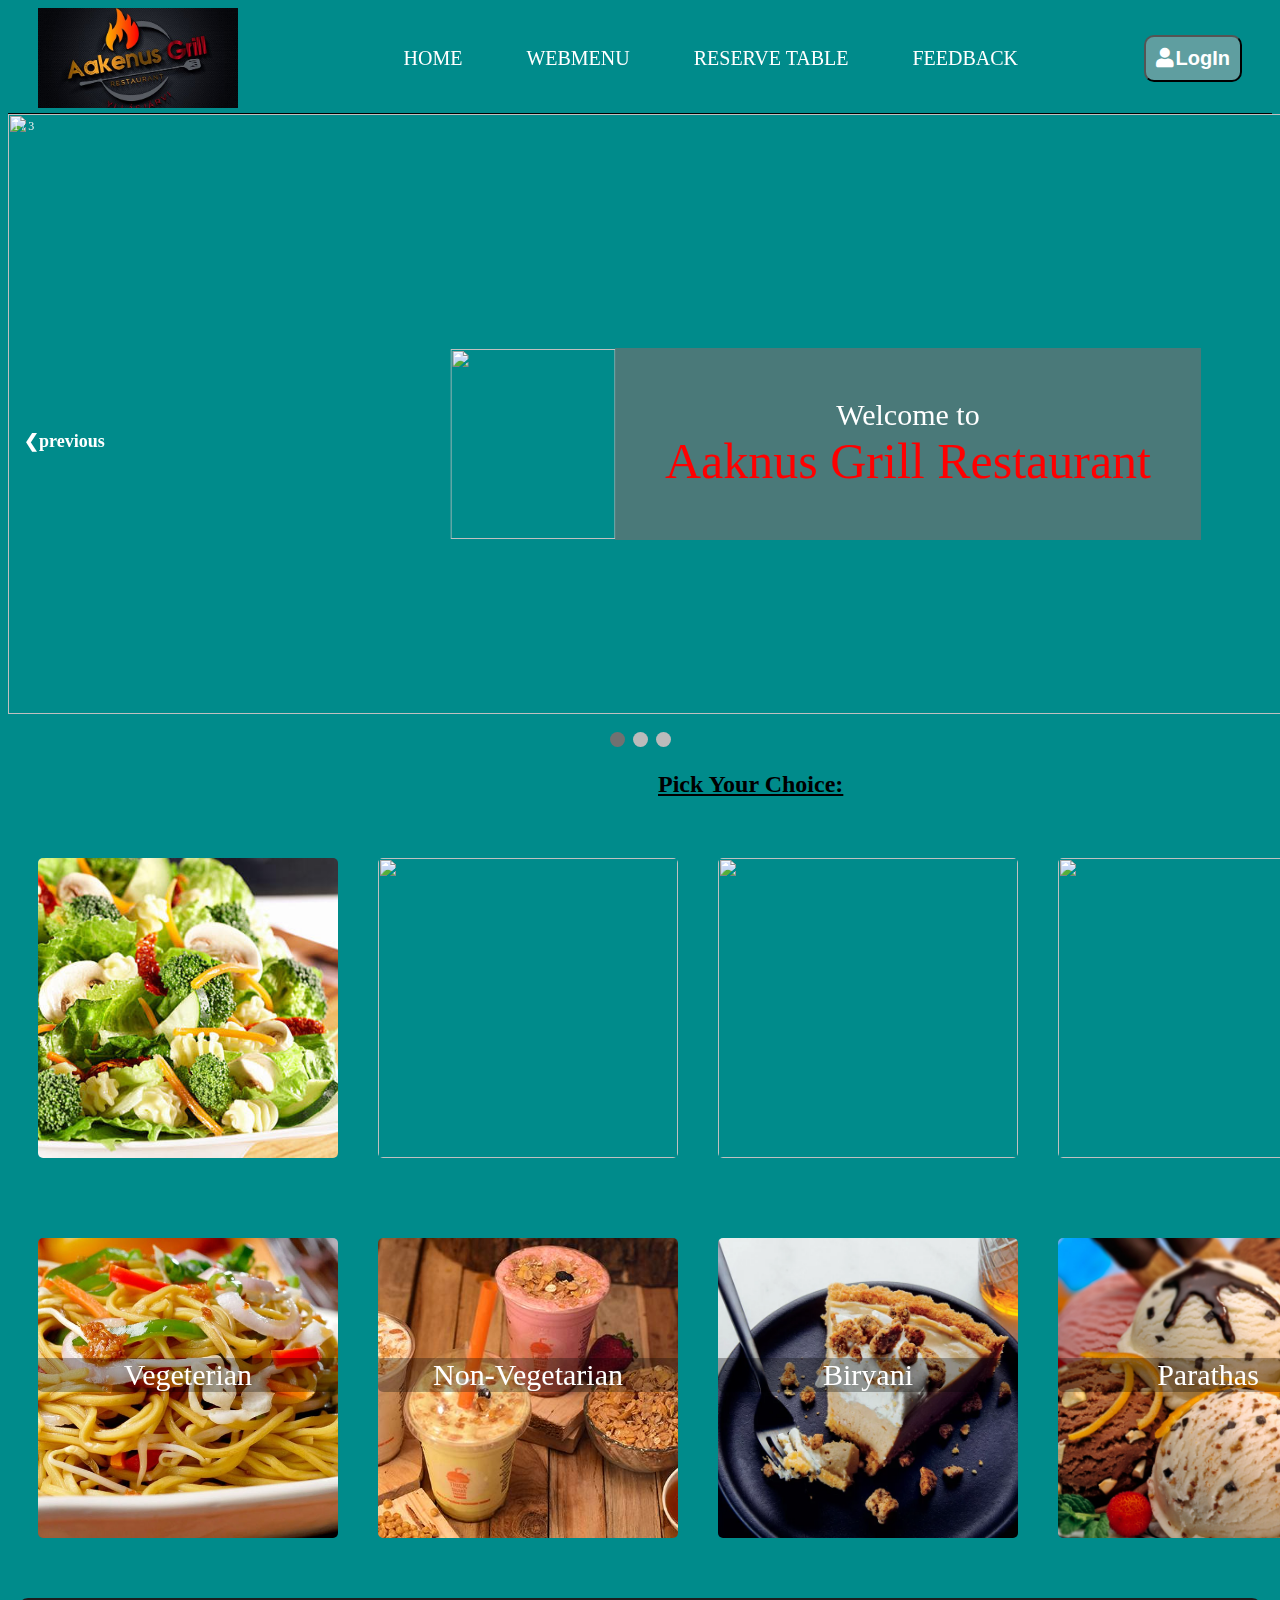
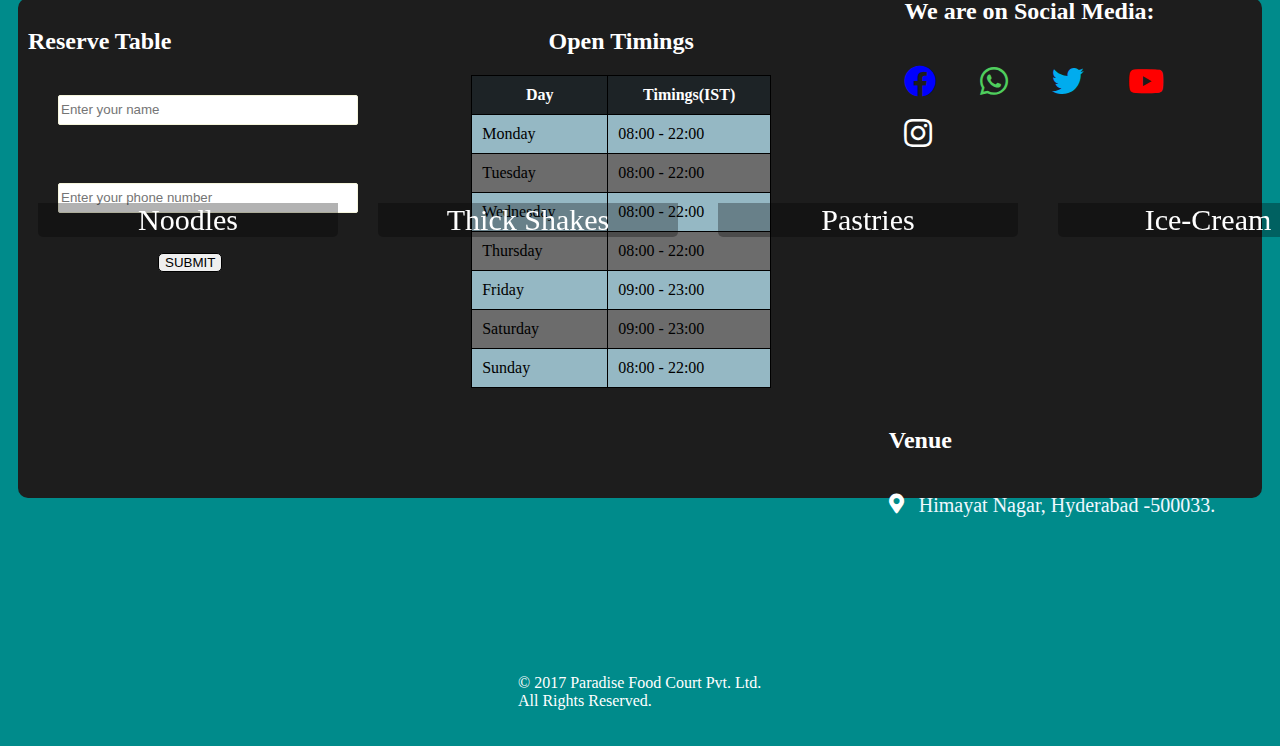
==== index.html @ ba28fce8 "first commit" ====
<html lang="en">

<head>
    <meta charset="utf-8">
    <link rel="stylesheet" href="https://use.fontawesome.com/releases/v5.12.1/css/all.css" crossorigin="anonymous">
    <link rel="stylesheet" href="HOME_PAGE.css">
    <script>
    </script>
</head>

<body>
    <script>
        function checkMobile() {
            var num = document.getElementById("mob").value;

            document.getElementById("mob").style.borderColor = "red";

            if (isNaN(num)) {
                alert("ENter Valid mobile Number");
            }


        }
    </script>
    <header>
        <img class="logo" src="PICS\logo1.jpg">
        <nav class="navbar">
            <ul class="nav_list">
                <li class="nav_item"><a href="index.html" class="nav_links">HOME</a></li>
                <li class="nav_item"><a href="WEBMENU_PAGE.html" class="nav_links" onclick="test">WEBMENU</a></li>
                <li class="nav_item"><a href="#timingsTable" class="nav_links">RESERVE TABLE</a></li>
                <li class="nav_item"><a href="FEEDBACK_PAGE.html" class="nav_links">FEEDBACK</a></li>

            </ul>
        </nav>
        <button class="navBtn2" onclick="location.href='LOGIN_PAGE.html'"><i class="fa fa-user" id="btn2"></i>LogIn</button>
    </header>


    <!-- Slideshow container -->
    <div class="slideshow-container">

        <!-- Full-width images with number and caption text -->
        <div class="mySlides fade">
            <div class="numbertext">1 / 3</div>
            <img src="https://wallpaperaccess.com/full/271679.jpg" class="imgs">

            <span class="heroImg"><img src="https://w7.pngwing.com/pngs/184/82/png-transparent-cafe-catering-logo-chef-hat-miscellaneous-cook-head.png" style="width: 165px; height: 190px; object-fit:fill;"></span>
            <p class="heroText1">Welcome to <br/><span style="color: red; font-size: 50px;">Aaknus Grill Restaurant</span>
            </p>

        </div>

        <div class="mySlides fade">
            <div class="numbertext">2 / 3</div>
            <img src="https://i2-prod.manchestereveningnews.co.uk/incoming/article17872387.ece/ALTERNATES/s1200b/0_EN_050320_Nandos_is_hiring_staff_Walkden_restaurant_17872329.jpg" class="imgs" style="width:100%">
            <p class="heroText2">Wide Variety of Dishes</p><br/>
            <p class="heroText22"> <span style="color: red; font-weight: bolder;">Eat Healthy,</span> Stay Healthy</p>
        </div>

        <div class="mySlides fade">
            <div class="numbertext">3 / 3</div>
            <img src="https://images7.alphacoders.com/332/thumb-1920-332051.jpg" class="imgs" style="width:100%">
            <p class="heroText">With extra added <span style="color: rgb(177, 252, 1); font-weight: bolder;">Natural Spices</span></p>
        </div>

        <!-- Next and previous buttons -->
        <a class="prev" onclick="plusSlides(-1)">&#10094;previous</a>
        <a class="next" onclick="plusSlides(1)">next&#10095;</a>
    </div>
    <br>

    <!-- The dots/circles -->
    <div style="text-align:center">
        <span class="dot" onclick="currentSlide(1)"></span>
        <span class="dot" onclick="currentSlide(2)"></span>
        <span class="dot" onclick="currentSlide(3)"></span>
    </div>

    <main>

        <h2 style="margin-left: 650px;"><u>Pick Your Choice:</u></h2>
        <div class="grid-container">
            <div class="grid-item">
                <a href="WEBMENU_PAGE.html#vegStarters"><img src="PICS\vegmenu.jpg" class="menuImg"></a>
                <p class="menuHeading">Vegeterian</p>
            </div>
            <div class="grid-item">
                <a href="WEBMENU_PAGE.html#nonvegStarters"><img src="https://wallpaperaccess.com/full/715491.jpg" style="background-blend-mode:darken;" class="menuImg"></a>
                <p class="menuHeading">Non-Vegetarian</p>
            </div>
            <div class="grid-item">
                <a href="WEBMENU_PAGE.html#biryani"><img src="https://b.zmtcdn.com/data/pictures/4/19253724/2bd37d2e6e22454857ea309f2f801382.jpg" class="menuImg"></a>
                <p class="menuHeading">Biryani</p>
            </div>
            <div class="grid-item">
                <a href="WEBMENU_PAGE.html#paratha"><img src="https://www.scratchingcanvas.com/wp-content/uploads/2019/04/Laccha-Paratha-Easy.3.jpg" style="background-blend-mode:darken;" class="menuImg"></a>
                <p class="menuHeading">Parathas</p>
            </div>
        </div>
        <div class="grid-container">

            <div class="grid-item">
                <a href="WEBMENU_PAGE.html#noodles"><img src="PICS\noodles.jpg" class="menuImg"></a>
                <p class="menuHeading1">Noodles</p>
            </div>
            <div class="grid-item">
                <a href="WEBMENU_PAGE.html#mocktails"><img src="PICS\shakesmenu.jpg" class="menuImg"></a>
                <p class="menuHeading1">Thick Shakes</p>
            </div>
            <div class="grid-item">
                <a href="WEBMENU_PAGE.html#pastries"><img src="PICS\desertmenu.jpg" class="menuImg"></a>
                <p class="menuHeading1">Pastries</p>
            </div>
            <div class="grid-item">
                <a href="WEBMENU_PAGE.html#iceCreams"><img src="PICS\iceCream.jpg" class="menuImg"></a>
                <p class="menuHeading1">Ice-Cream</p>
            </div>

        </div>






    </main>
    <footer>
        <div class="layer">
            <div class="footer1">
                <form name="myform" class="form3">
                    <h2>Reserve Table</h2>
                    <input type="text" class="tb1" name="Name" id="name" placeholder="Enter your name" required><br/><br/>
                    <input type="text" class="tb1" id="mob" name="Number" placeholder="Enter your phone number" maxlength="10" required><br/>
                    <button class="footerBtn" type="button" onclick="con()">SUBMIT</button>
                </form>
            </div>

            <script>
                function con() {
                    var nameBox = document.getElementById("name");
                    var name = nameBox.value;
                    var mobBox = document.getElementById("mob");
                    var mob = mobBox.value;
                    /*if (name != "" && name.length >= 3) {
                        check = true;
                    } else {
                        alert("Provide your name");
                        check = false;
                    }*/

                    if (mob.length == 10 && mob != "") {

                        check = true;
                    } else {
                        alert("Enter valid mobile number");
                        check = false;
                    }
                    if (check != false) {
                        alert("We will get to YOU");
                    }

                }
            </script>


            <div class="footer2">
                <table id="timingsTable">
                    <caption>
                        <h2 style="color: white;">Open Timings</h2>
                    </caption>
                    <thead>
                        <tr id="timingsRow">
                            <th id="timingsHead">Day</th>
                            <th id="timingsHead">Timings(IST)</th>
                        </tr>
                    </thead>
                    <tbody>
                        <tr id="timingsRow">
                            <td id="timingsData">Monday</td>
                            <td id="timingsData">08:00 - 22:00</td>
                        </tr>
                        <tr id="timingsRow">
                            <td id="timingsData">Tuesday</td>
                            <td id="timingsData">08:00 - 22:00</td>
                        </tr>
                        <tr id="timingsRow">
                            <td id="timingsData">Wednesday</td>
                            <td id="timingsData">08:00 - 22:00</td>
                        </tr>
                        <tr id="timingsRow">
                            <td id="timingsData">Thursday</td>
                            <td id="timingsData">08:00 - 22:00</td>
                        </tr>
                        <tr id="timingsRow">
                            <td id="timingsData">Friday</td>
                            <td id="timingsData">09:00 - 23:00</td>
                        </tr>
                        <tr id="timingsRow">
                            <td id="timingsData">Saturday</td>
                            <td id="timingsData">09:00 - 23:00</td>
                        </tr>
                        <tr id="timingsRow">
                            <td id="timingsData">Sunday</td>
                            <td id="timingsData">08:00 - 22:00</td>
                        </tr>
                    </tbody>
                </table>
            </div>


            <div class="footer3">
                <div style="margin-bottom: 120px;">
                    <h2>Venue</h2>
                    <span><a id="map" href="https://www.google.com/maps/dir//17.40993,78.41931/@17.4098455,78.3492762,12z " target="_blank"><i class="fa fa-map-marker-alt" style="font-size: 20px; color: white;" aria-hidden="true" id="mapIcon"></i>
                <p id="map">Himayat Nagar, Hyderabad -500033.</p>
            </a></span></div>
                <br/><br/>
            </div>

            <h2>We are on Social Media:</h2>
            <span>
            <a href="https://www.facebook.com/" target="_blank"><i class="fab fa-facebook fa-2x" style="color:blue;"></i></a>
            <a href="https://web.whatsapp.com/" target="_blank"><i class="fab fa-whatsapp fa-2x" style="color:#4FCE5D;"></i></a>
            <a href="https://twitter.com/i/flow/signup" target="_blank"><i class="fab fa-twitter fa-2x" style="color: #00acee;"></i></a>
            <a href="https://www.youtube.com/" target="_blank"><i class="fab fa-youtube fa-2x" style="color: red;"></i></a>
            <a href="https://www.instagram.com/" target="_blank"><i class="fab fa-instagram fa-2x" style="color:   white;"></i></a>
 
            </span>
        </div>


        <div class="footer4 "><br/>
            <p>&copy 2017 Paradise Food Court Pvt. Ltd. All Rights Reserved.</p>
        </div>
    </footer>

    <script>
        var slideIndex = 1;
        showSlides(slideIndex);

        // Next/previous controls
        function plusSlides(n) {
            showSlides(slideIndex += n);
        }

        // Thumbnail image controls
        function currentSlide(n) {
            showSlides(slideIndex = n);
        }

        function showSlides(n) {
            var i;
            var slides = document.getElementsByClassName("mySlides ");
            var dots = document.getElementsByClassName("dot ");
            console.log(dots);
            if (n > slides.length) {
                slideIndex = 1
            }
            if (n < 1) {
                slideIndex = slides.length
            }
            for (i = 0; i < slides.length; i++) {
                slides[i].style.display = "none ";
            }
            for (i = 0; i < dots.length; i++) {
                dots[i].className = dots[i].className.replace(" active ", " ");
            }
            slides[slideIndex - 1].style.display = "block ";
            dots[slideIndex - 1].className += " active ";
        }
    </script>

</body>

</html>
---- HOME_PAGE.css ----
.logo {
    width: 200px;
    height: 100px;
    cursor: pointer;
    object-fit: cover;
}

footer {
    margin-top: 30px;
}

.menuHeading1 {
    border-radius: 0px 0px 5px 5px;
    position: absolute;
    top: 197%;
    color: #ffffff;
    background: rgba(0, 0, 0, 0.3);
    width: 300px;
    font-size: 30px;
    text-align: center;
}

.footerBtn {
    text-transform: capitalize;
    border-radius: 5px;
    border: 1px solid black;
    cursor: pointer;
    outline: 0;
}

.footerBtn:hover {
    background-color: yellowgreen;
    border-radius: 5px;
    border: 1px solid black;
    transform: scale(1.1, 1.2);
    transition: 0.2s;
    outline: 0;
}

.span1 {
    float: left;
    margin-right: 150px;
    margin-left: 50px;
    justify-content: center;
}

.tb1 {
    border: 1px solid beige;
    border-radius: 2px;
    margin: 20px 30px;
    width: 300px;
    height: 30px;
}

.footerBtn {
    margin: 20px 130px;
}

#timingsTable,
#timingsHead,
#timingsData {
    border: 1px solid black;
    border-collapse: collapse;
}

#timingsTable {
    cursor: default;
    width: 300px;
}

#timingsHead {
    background-color: rgba(0, 0, 0, 0.808);
    color: white;
}

#timingsRow:nth-child(even) {
    background-color: rgba(128, 128, 128, 0.795);
}

#timingsRow:nth-child(odd) {
    background-color: rgba(173, 216, 230, 0.836);
}

#timingsHead,
#timingsData {
    padding: 10px;
}

.footer1 {
    float: left;
    width: 30%;
    margin: 10px 10px;
}

.footer2 {
    float: left;
    width: 30%;
    margin: 10px 60px;
}

.social {
    background: none;
    border: none;
}

.fa-2x {
    margin: 20px 40px 0px 0px;
}

.fa-2x:hover {
    margin: 10px 30px 0px 0px;
    font-size: 50px;
}

.footer3 {
    color: #ffffff;
    float: right;
    width: 30%;
    margin: 10px 0px;
}

.footer4 {
    margin: 20px 500px;
    float: left;
}

footer {
    margin: 10px;
    background-image: url('https://wallpaperaccess.com/full/767033.jpg');
    background-repeat: no-repeat;
    background-blend-mode: screen;
    background-size: cover;
    background-color: rgb(29, 29, 29);
    height: 500px;
    border-radius: 10px;
    color: #ffffff;
}

#mapIcon {
    color: blue;
    float: left;
    width: 30px;
    margin: 10px 0px;
    color: #ffffff;
}

#map {
    font-size: 20px;
    float: left;
    margin: 10px 0px;
    color: aliceblue;
}

#map:hover {
    margin: 9px 0px;
    font-size: 21px;
    transition: 1s;
}

.heroText1 {
    background-color: #717171a8;
    padding: 50px;
    font-size: 30px;
    text-align: center;
    position: absolute;
    top: 50%;
    left: 60%;
    transform: translate(-50%, -50%);
    color: white;
}

.heroImg {
    padding: 50px;
    font-size: 30px;
    text-align: center;
    position: absolute;
    top: 55%;
    left: 35%;
    transform: translate(-50%, -50%);
    color: white;
}

.heroText2 {
    font-size: 30px;
    text-align: center;
    position: absolute;
    top: 90%;
    left: 50%;
    transform: translate(-50%, -50%);
    color: rgb(250, 214, 9);
}

.heroText {
    font-size: 30px;
    text-align: center;
    position: absolute;
    top: 90%;
    left: 50%;
    transform: translate(-50%, -50%);
    color: #fff;
}

.heroText22 {
    padding: 20px;
    font-size: 30px;
    text-align: center;
    position: absolute;
    top: 70%;
    left: 50%;
    transform: translate(-50%, -50%);
    color: white;
}

.imgs {
    width: 100%;
    height: 600px;
    object-fit: cover;
}

.navbar {
    position: sticky;
    top: 0;
}

li,
a,
button {
    text-decoration: none;
}

body {
    background-color: darkcyan;
}

header {
    display: flex;
    position: -webkit-sticky;
    justify-content: space-between;
    align-items: center;
    padding: 0px 30px 5px 30px;
    border-bottom: 1px solid black;
}

.nav_list {
    list-style-type: none;
}

.nav_list .nav_item {
    display: inline-block;
    padding: 0px 20px;
}

.nav_list .nav_item .nav_links {
    padding: 10px;
    font-size: 20px;
    text-decoration: none;
    color: #fff;
}

.nav_links:hover {
    border-radius: 20px;
    background-color: cyan;
    border: 1px solid cyan;
}

.nav_links:focus {
    border-radius: 20px;
    background-color: cyan;
    border: 1px solid cyan;
}

.navBtn1 {
    background-color: darkcyan;
    color: #fff;
    padding: 10px;
    font-weight: bold;
    font-size: 20px;
    cursor: pointer;
    border: none;
    margin-left: auto;
    margin-right: 30px;
    outline: 0;
}

.navBtn2 {
    background-color: cadetblue;
    color: #fff;
    padding: 10px;
    font-weight: bold;
    font-size: 20px;
    border-radius: 10px;
    outline: 0;
    cursor: pointer;
}

.navBtn1:hover {
    background-color: cyan;
    border-radius: 10px;
}

.navBtn2:hover {
    background-color: cyan;
}

.navBtn1:hover #btn1 {
    background-color: cyan;
}

.navBtn2:hover #btn2 {
    background-color: cyan;
}

#btn1 {
    background-color: darkcyan;
    padding: 3px;
}

#btn2 {
    background-color: cadetblue;
    padding-right: 2px;
}

#navBtn1:focus {
    background-color: cyan;
    border-radius: 10px;
}

.navBtn1:focus #btn1 {
    background-color: cyan;
}

.navBtn2:focus {
    background-color: cyan;
    border-radius: 10px;
}

.navBtn2:focus #btn2 {
    background-color: cyan;
}

.slideshow-container {
    width: 1500px;
    position: relative;
    margin: auto;
}

.grid-container {
    display: grid;
    grid-template-columns: auto auto auto auto;
    padding: 10px;
}

.grid-item {
    padding: 10px;
    margin: 20px 10px;
    justify-content: center;
    width: 20%;
    height: 20%;
}

.menuImg {
    width: 300px;
    height: 300px;
    object-fit: cover;
    border-radius: 5px;
}

.menuHeading {
    border-radius: 0px 0px 5px 5px;
    position: absolute;
    bottom: -58%;
    color: #ffffff;
    background: rgba(0, 0, 0, 0.3);
    width: 300px;
    font-size: 30px;
    text-align: center;
}

.grid-item:hover {
    cursor: pointer;
    margin: 10px 0px;
    transition: 1.2s;
}

.grid-item:hover .menuHeading {
    width: 310px;
    transition: 1.2s;
}

.grid-item:hover .menuHeading1 {
    width: 310px;
    transition: 1.2s;
}

.grid-item:hover .menuImg {
    width: 310px;
    height: 310px;
    transition: 1.2s;
}


/* Hide the images by default */


/* Next & previous buttons */

.prev,
.next {
    cursor: pointer;
    position: absolute;
    top: 50%;
    width: auto;
    padding: 16px;
    color: white;
    font-weight: bold;
    font-size: 18px;
    transition: 1s;
    border-radius: 0 3px 3px 0;
}


/* Position the "next button" to the right */

.next {
    right: 0;
    border-radius: 3px 0 0 3px;
}


/* On hover, add a black background color with a little bit see-through */

.prev:hover,
.next:hover {
    background-color: rgba(126, 114, 114, 0.8);
}


/* Caption text */

.text {
    color: #f2f2f2;
    font-size: 15px;
    padding: 8px 12px;
    position: absolute;
    bottom: 8px;
    width: 100%;
    text-align: center;
}


/* Number text (1/3 etc) */

.numbertext {
    color: #f2f2f2;
    font-size: 12px;
    position: absolute;
    padding: 5px 5px;
}


/* The dots/bullets/indicators */

.dot {
    cursor: pointer;
    height: 15px;
    width: 15px;
    margin: 0 2px;
    background-color: #bbb;
    border-radius: 50%;
    display: inline-block;
    transition: background-color 0.6s ease;
}

.active,
.dot:hover {
    background-color: #717171;
}


/* Fading animation */

.fade {
    animation-name: fade;
    animation-duration: 1.5s;
}

@keyframes fade {
    from {
        opacity: .4
    }
    to {
        opacity: 1
    }
}
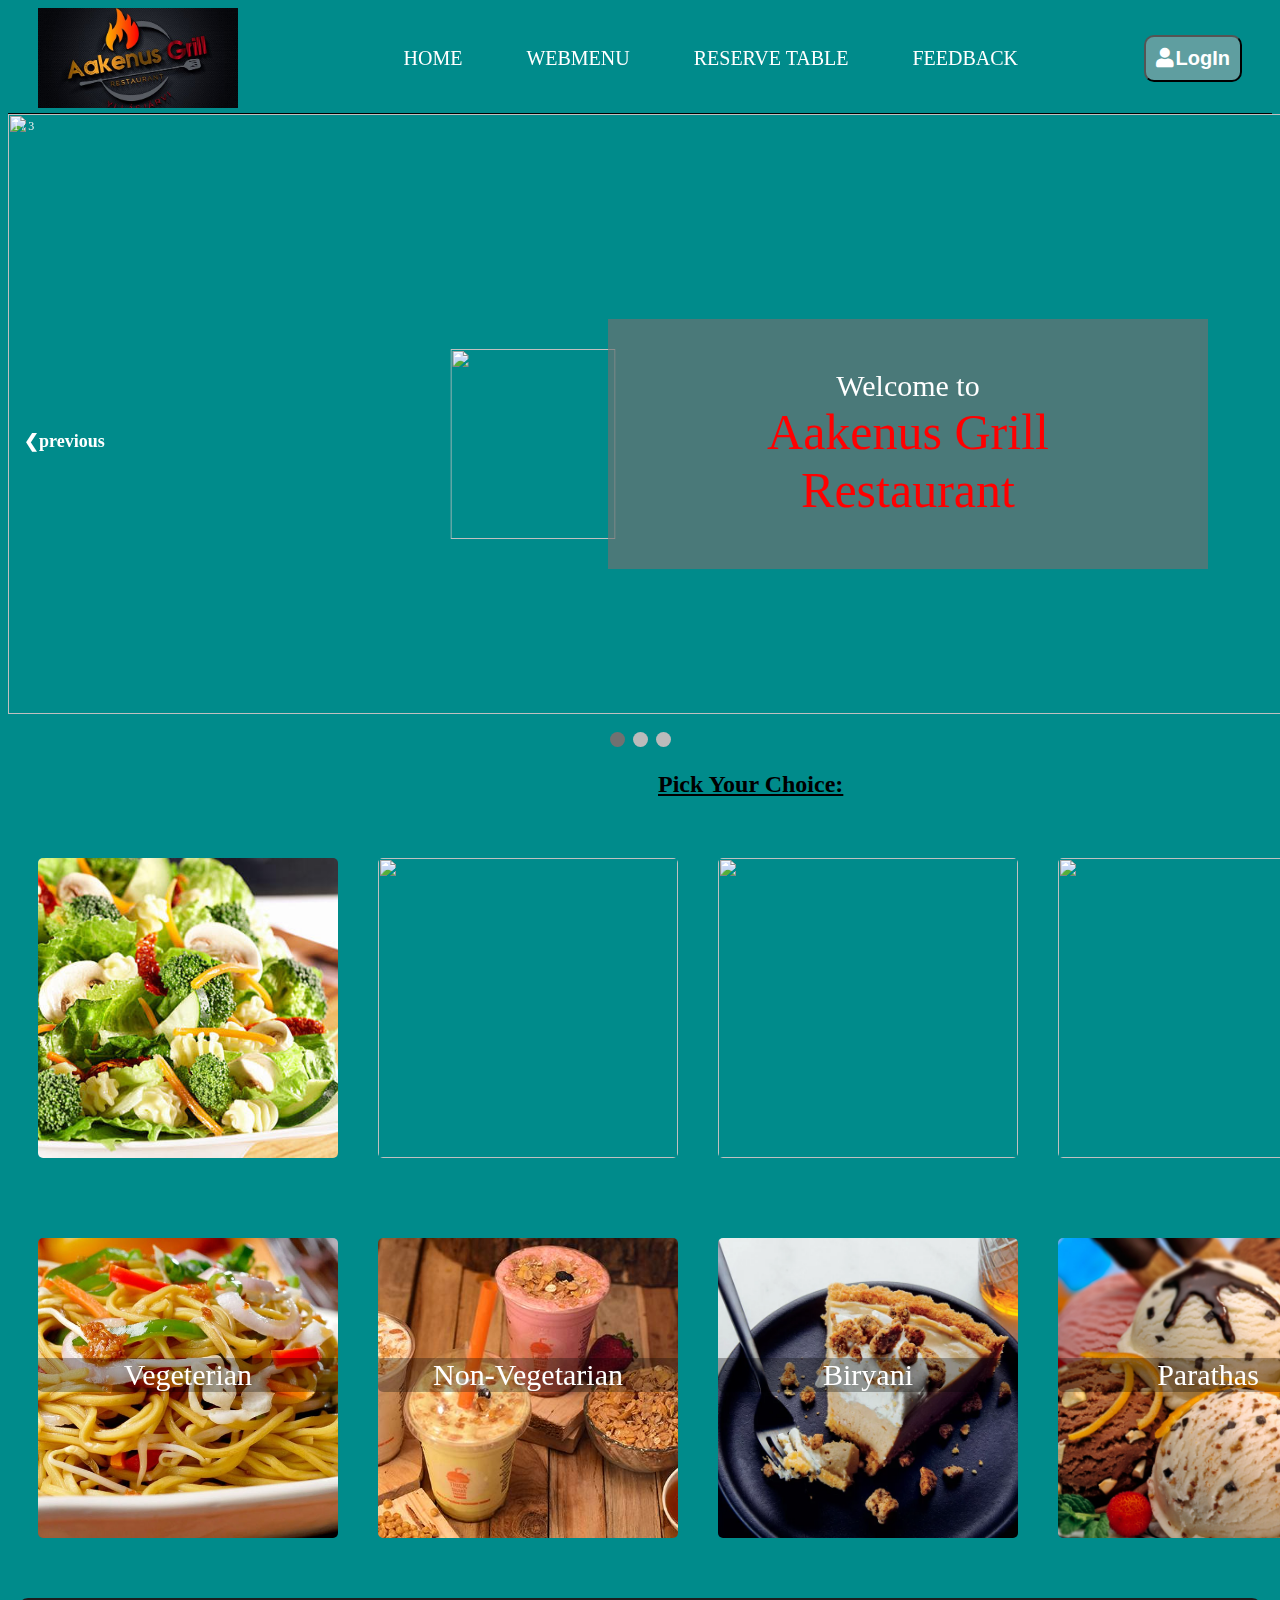
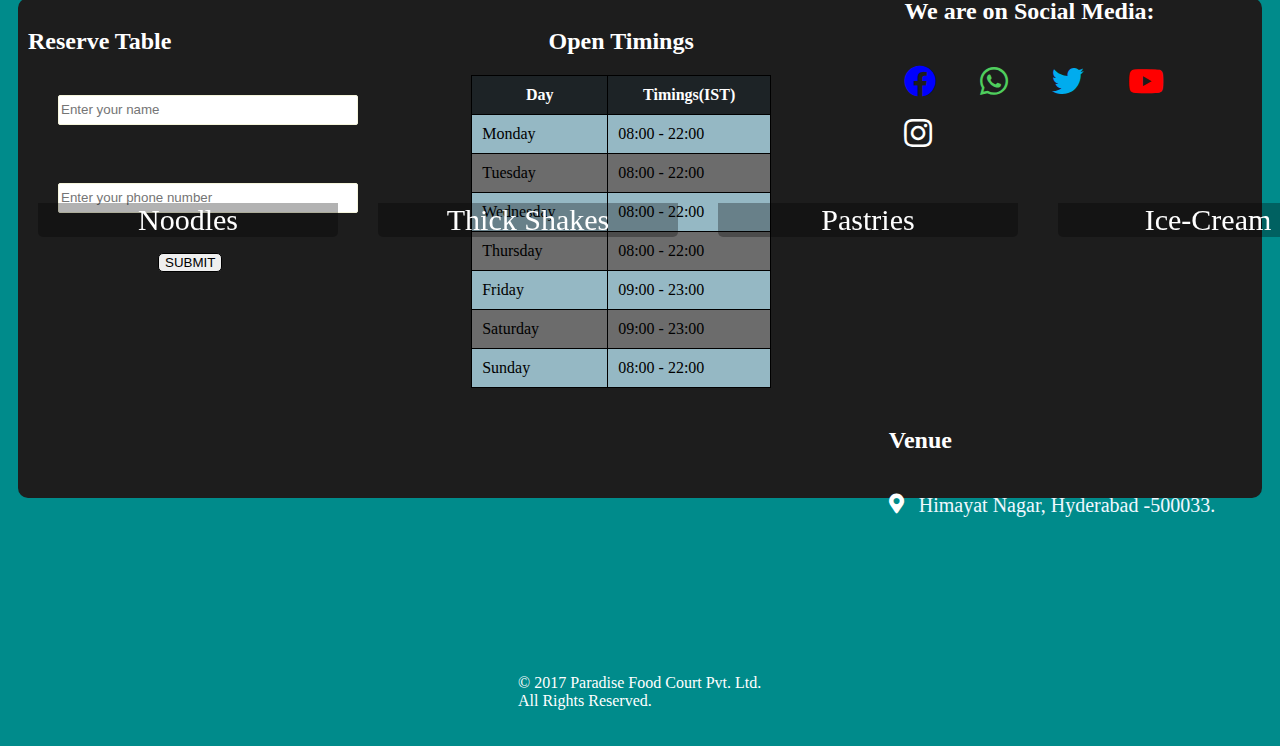
==== commit 6241b2b4: "Update index.html" ====
--- a/index.html
+++ b/index.html
@@ -46,7 +46,7 @@
             <img src="https://wallpaperaccess.com/full/271679.jpg" class="imgs">
 
             <span class="heroImg"><img src="https://w7.pngwing.com/pngs/184/82/png-transparent-cafe-catering-logo-chef-hat-miscellaneous-cook-head.png" style="width: 165px; height: 190px; object-fit:fill;"></span>
-            <p class="heroText1">Welcome to <br/><span style="color: red; font-size: 50px;">Aaknus Grill Restaurant</span>
+            <p class="heroText1">Welcome to <br/><span style="color: red; font-size: 50px;">Aakenus Grill Restaurant</span>
             </p>
 
         </div>
@@ -273,4 +273,4 @@
 
 </body>
 
-</html>+</html>
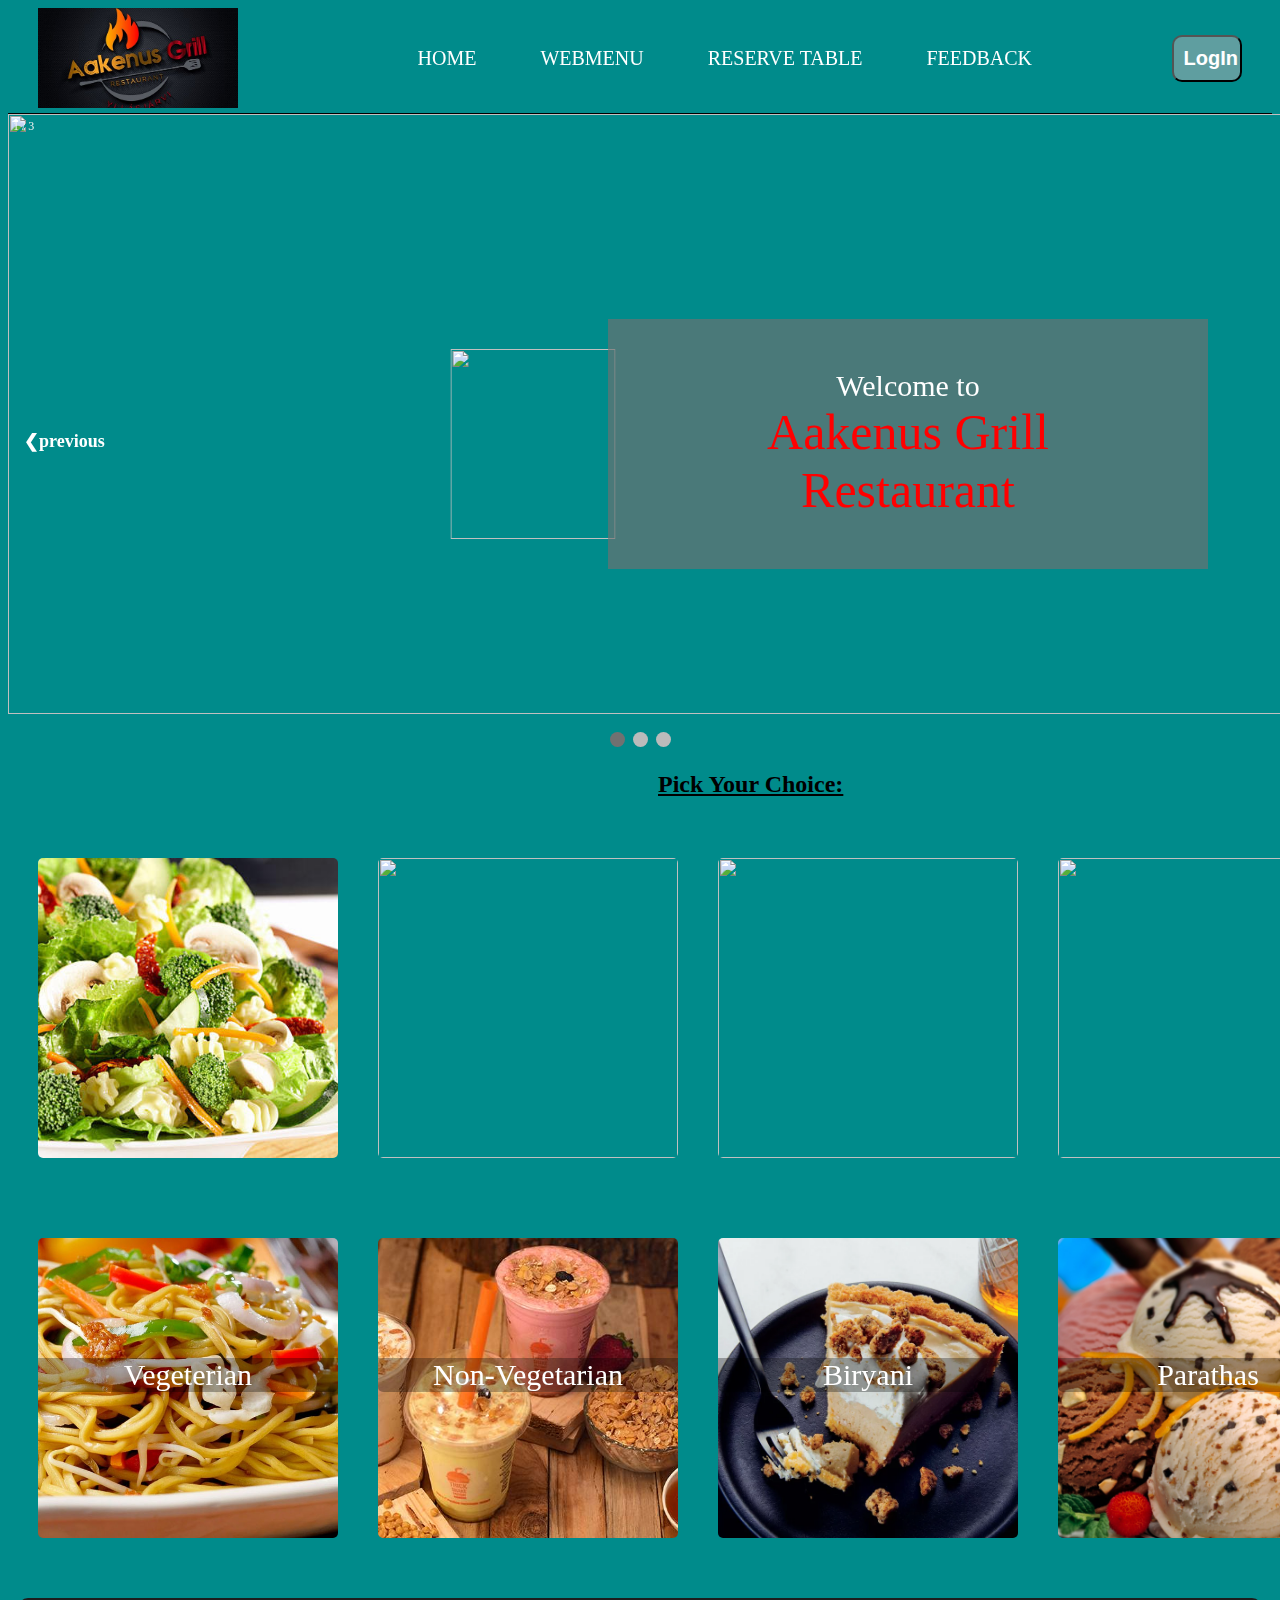
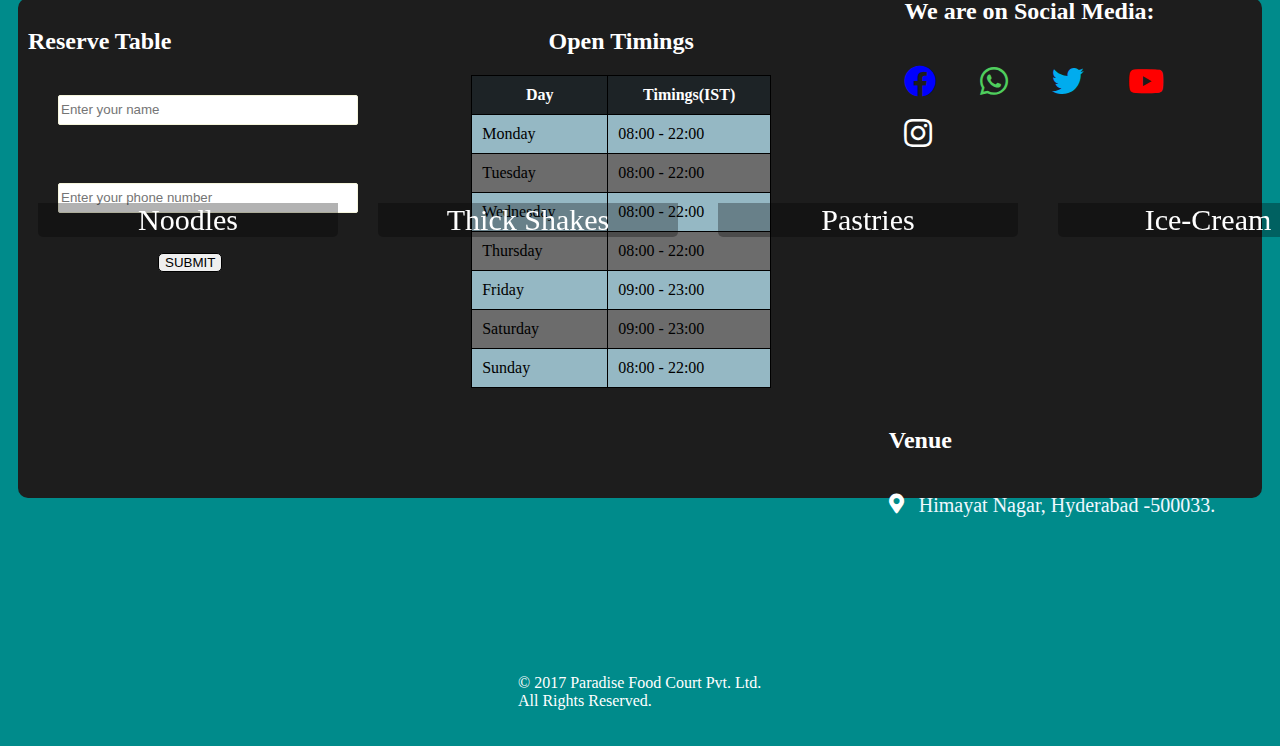
==== commit fb8002cd: "Update index.html" ====
--- a/index.html
+++ b/index.html
@@ -33,7 +33,7 @@
 
             </ul>
         </nav>
-        <button class="navBtn2" onclick="location.href='LOGIN_PAGE.html'"><i class="fa fa-user" id="btn2"></i>LogIn</button>
+        <button class="navBtn2" onclick="location.href='LOGIN_PAGE.html'><i class="fa fa-user" id="btn2"></i>LogIn</button>
     </header>
 
 
